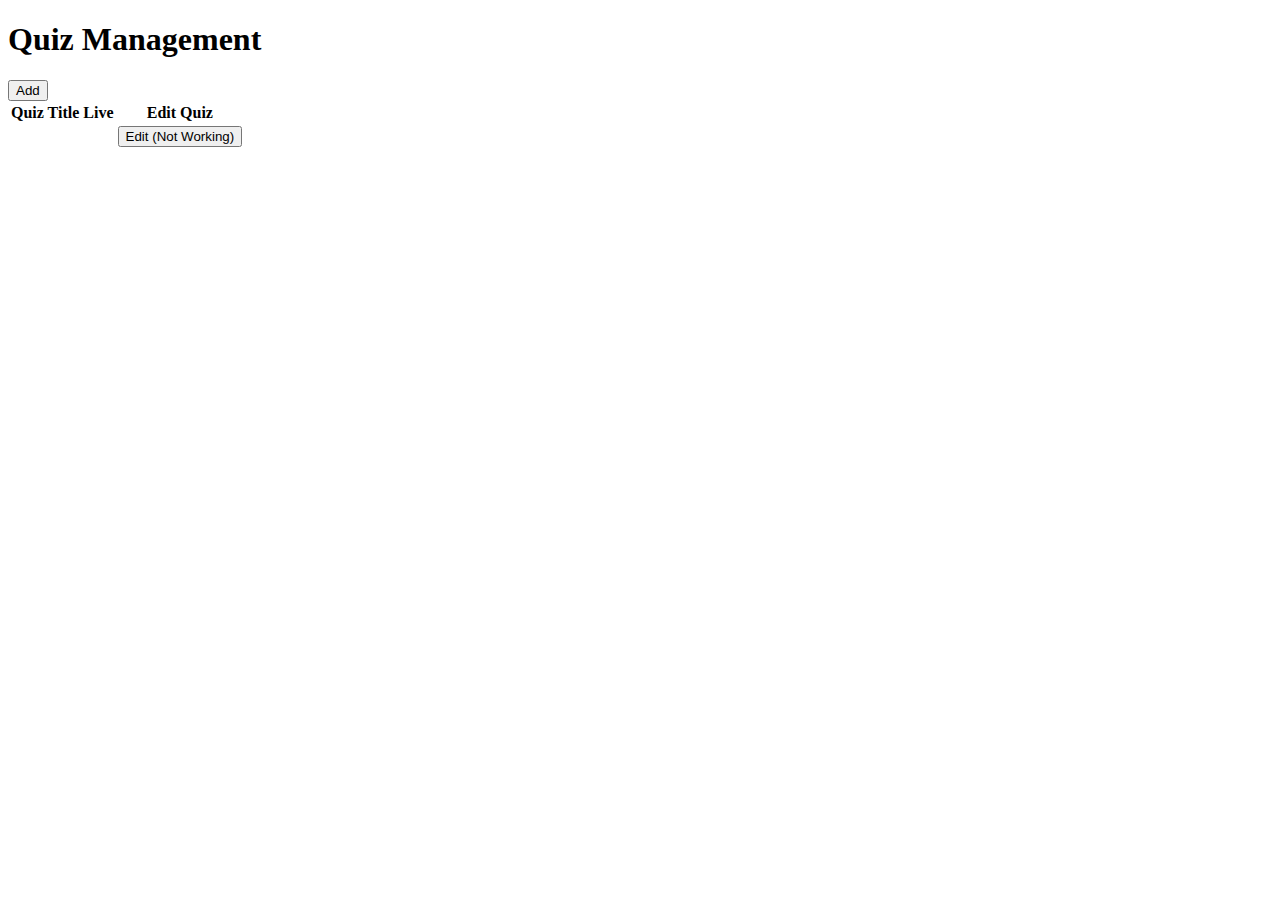
==== src/main/resources/templates/quiz-management/index.html @ f4d9120a "Created Quiz Management HTML" ====
<!DOCTYPE html>
<html lang="en" xmlns="http://www.w3.org/1999/xhtml" xmlns:th="http://www.thymeleaf.org">

<div th:replace="fragments/head :: head"></div>

<body>

    <div th:replace="fragments/navigation :: nav"></div>

    <main class="container mt-4">
        <h1>Quiz Management</h1>

        <button class="btn btn-primary mt-4 mb-4">Add</button>

        <table class="table table-striped">
            <thead class="table-dark">
                <th>Quiz Title</th>
                <th>Live</th>
                <th>Edit Quiz</th>
            </thead>
            <tbody>
                <tr th:each="quiz:${quizzes}">
                    <th th:text="${quiz.title}" th:href="@{|/quiz/${quiz.quizId}|}"></th>
                    <td th:text="${quiz.isLive}"></td>
                    <td><button class="btn btn-warning">Edit (Not Working)</button></td>
                </tr>
            </tbody>
        </table>
    </main>

</body>
</html>
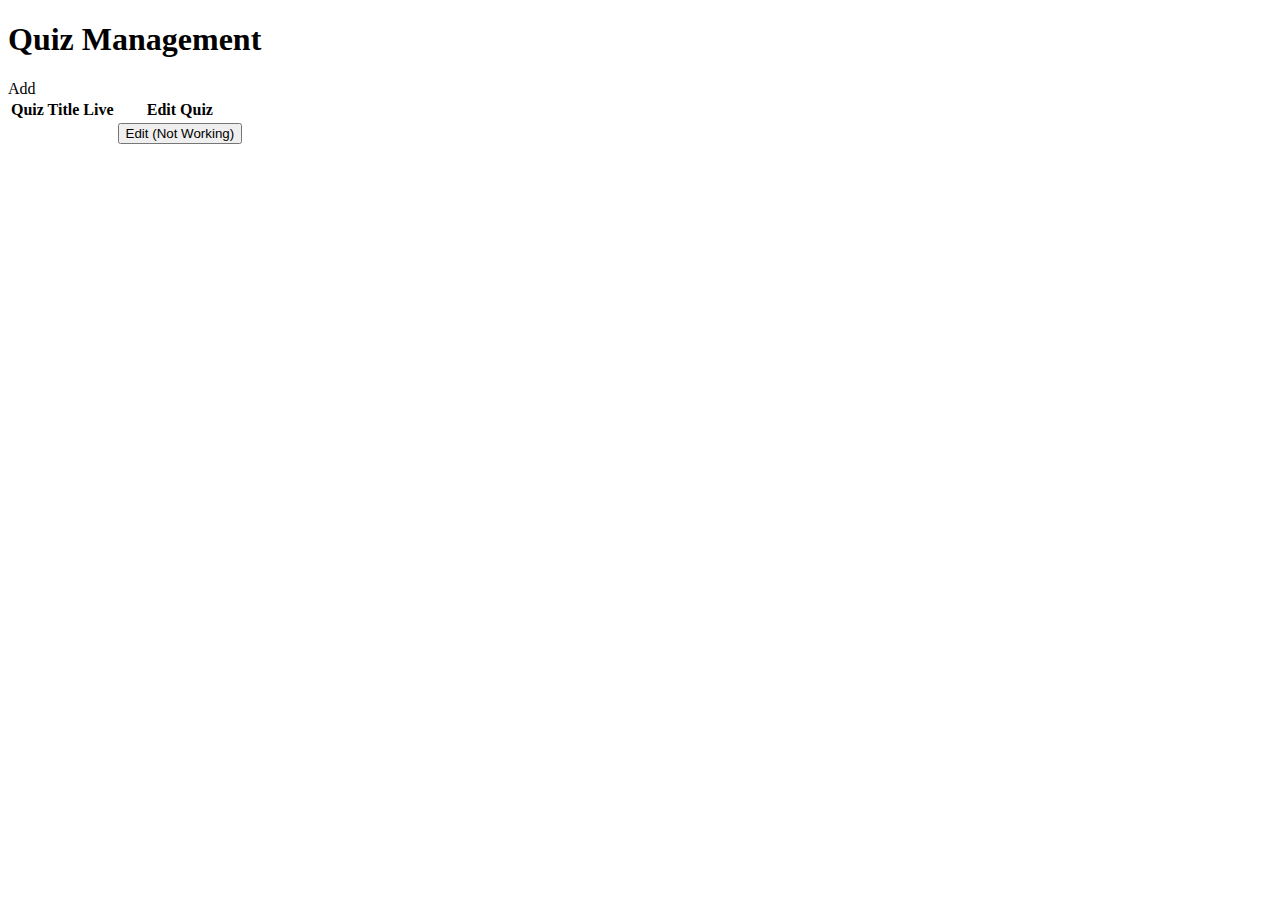
==== commit 7d1cb371: "Added PostMapping & Checkbox HTML for Add Quiz" ====
--- a/src/main/resources/templates/quiz-management/index.html
+++ b/src/main/resources/templates/quiz-management/index.html
@@ -10,7 +10,7 @@
     <main class="container mt-4">
         <h1>Quiz Management</h1>
 
-        <button class="btn btn-primary mt-4 mb-4">Add</button>
+        <a class="btn btn-success mt-4 mb-4" th:href="@{|/quiz/add|}">Add</a>
 
         <table class="table table-striped">
             <thead class="table-dark">
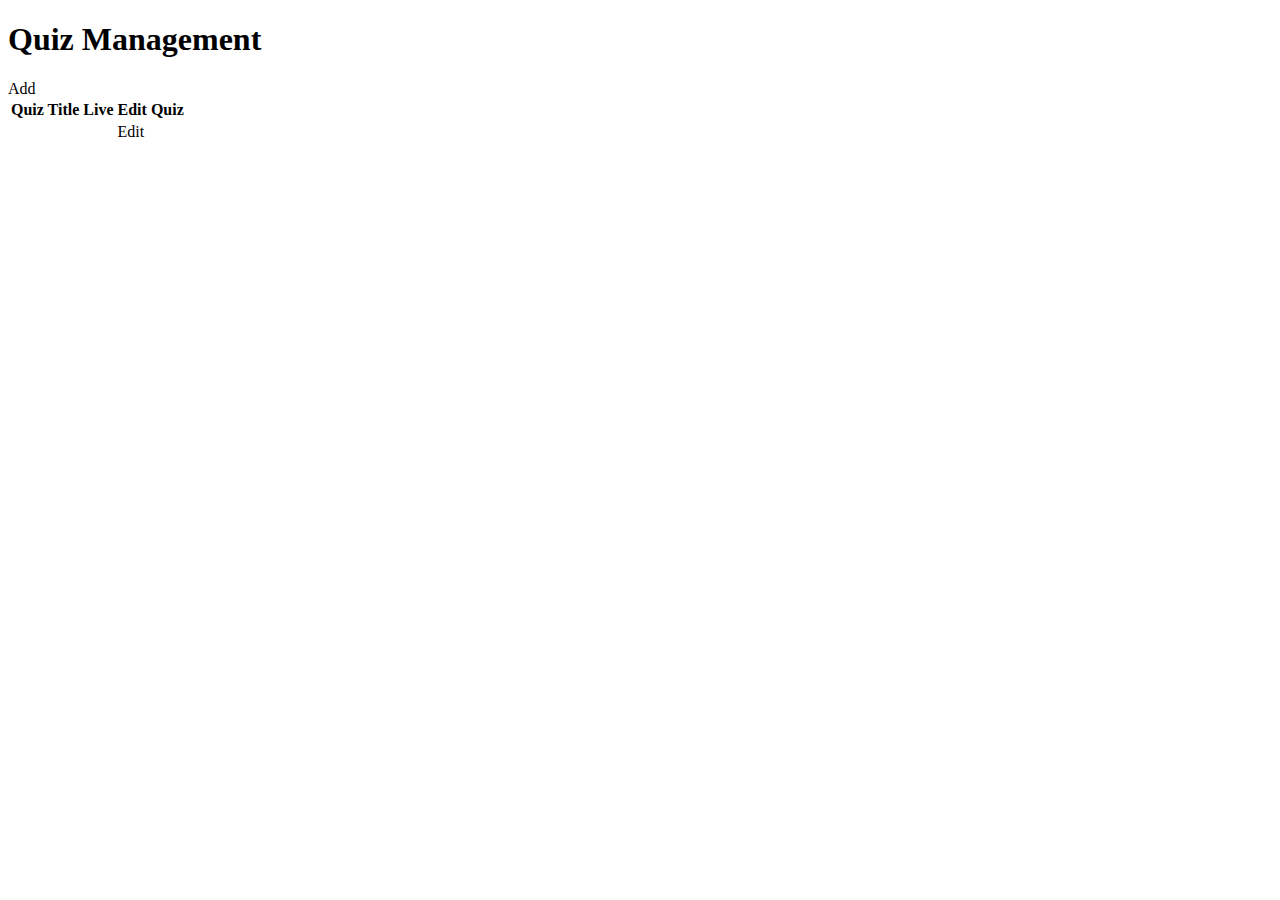
==== commit 57dc2af8: "Quick Fix for Edit Quiz Button to Navigate Correctly" ====
--- a/src/main/resources/templates/quiz-management/index.html
+++ b/src/main/resources/templates/quiz-management/index.html
@@ -22,7 +22,7 @@
                 <tr th:each="quiz:${quizzes}">
                     <th th:text="${quiz.title}" th:href="@{|/quiz/${quiz.quizId}|}"></th>
                     <td th:text="${quiz.isLive}"></td>
-                    <td><button class="btn btn-warning">Edit (Not Working)</button></td>
+                    <td><a th:href="@{|/quiz/${quiz.quizId}/edit|}" class="btn btn-warning">Edit</a></td>
                 </tr>
             </tbody>
         </table>
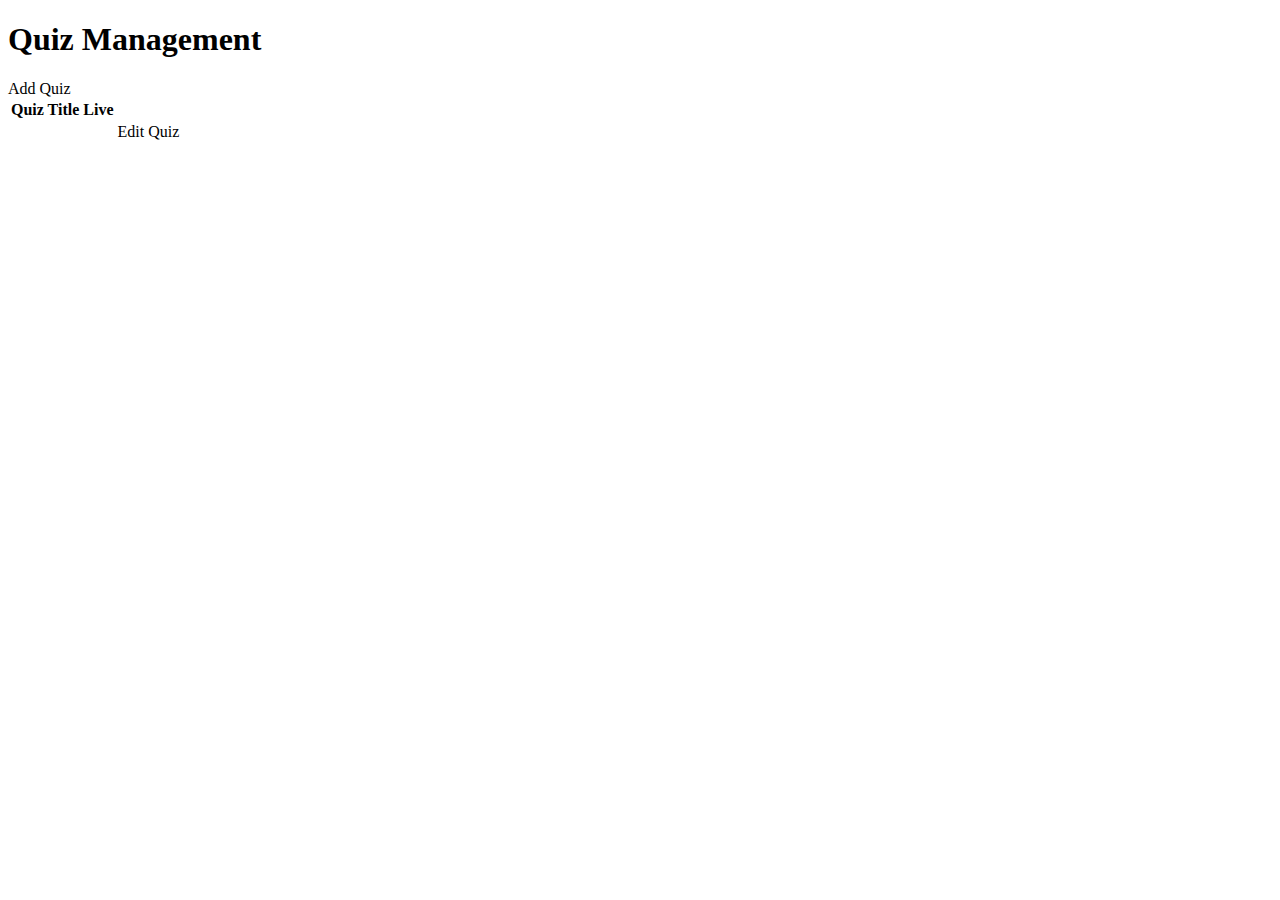
==== commit 6be8af0b: "better navigation and centering content" ====
--- a/src/main/resources/templates/quiz-management/index.html
+++ b/src/main/resources/templates/quiz-management/index.html
@@ -9,20 +9,22 @@
 
     <main class="container mt-4">
         <h1>Quiz Management</h1>
+        <div class="d-flex justify-content-center">
+            <a class="btn btn-success mb-4 text-center" th:href="@{|/quiz/add|}">Add Quiz</a>
+        </div>
 
-        <a class="btn btn-success mt-4 mb-4" th:href="@{|/quiz/add|}">Add</a>
 
         <table class="table table-striped">
             <thead class="table-dark">
                 <th>Quiz Title</th>
                 <th>Live</th>
-                <th>Edit Quiz</th>
+                <th></th>
             </thead>
             <tbody>
                 <tr th:each="quiz:${quizzes}">
-                    <th th:text="${quiz.title}" th:href="@{|/quiz/${quiz.quizId}|}"></th>
+                    <th><a th:text="${quiz.title}" th:href="@{|/quiz/${quiz.quizId}/details|}"></a></th>
                     <td th:text="${quiz.isLive}"></td>
-                    <td><a th:href="@{|/quiz/${quiz.quizId}/edit|}" class="btn btn-warning">Edit</a></td>
+                    <td><a th:href="@{|/quiz/${quiz.quizId}/edit|}" class="btn btn-warning">Edit Quiz</a></td>
                 </tr>
             </tbody>
         </table>
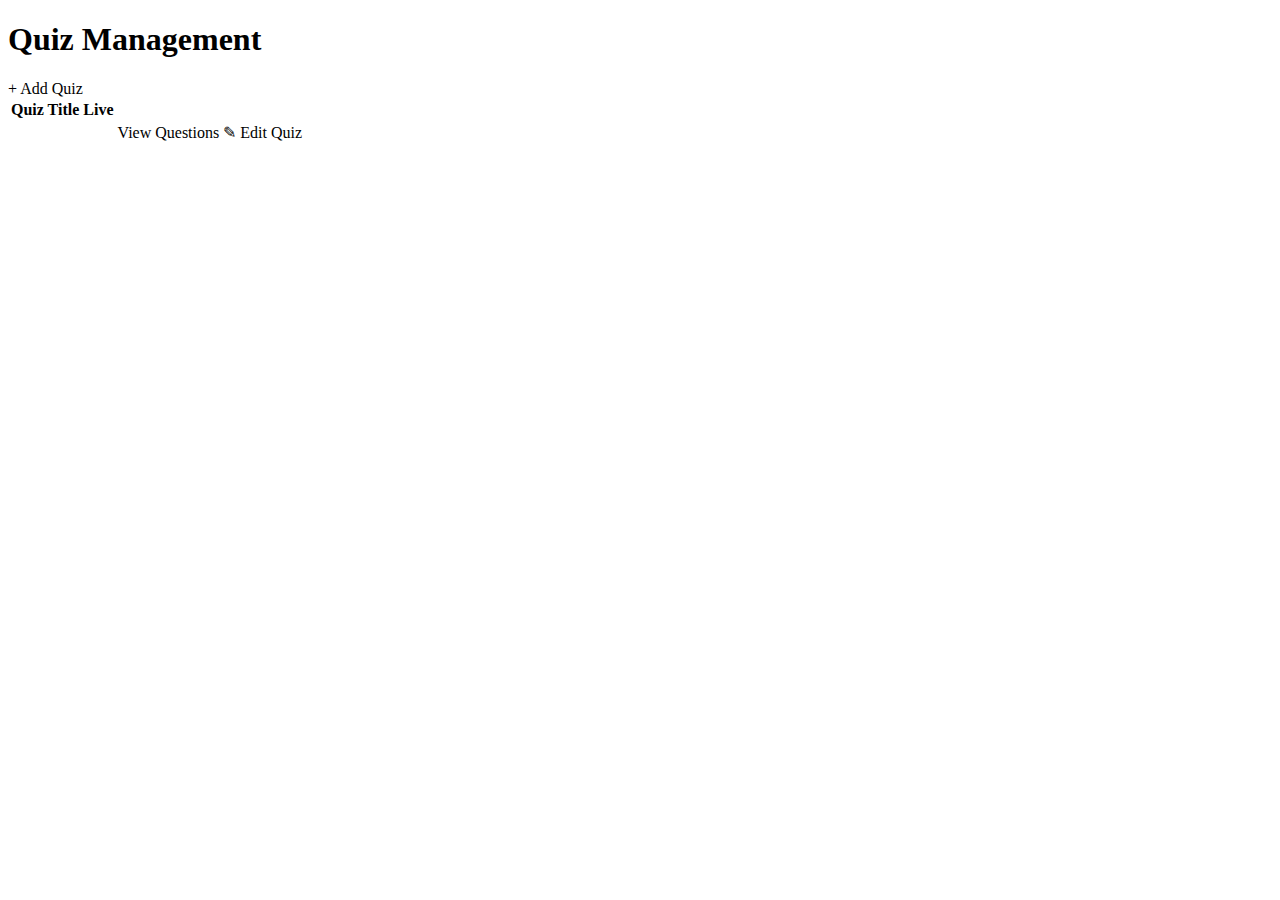
==== commit feaf41f6: "Font Color, Hover, Style changes" ====
--- a/src/main/resources/templates/quiz-management/index.html
+++ b/src/main/resources/templates/quiz-management/index.html
@@ -10,21 +10,24 @@
     <main class="container mt-4">
         <h1>Quiz Management</h1>
         <div class="d-flex justify-content-center">
-            <a class="btn btn-success mb-4 text-center" th:href="@{|/quiz/add|}">Add Quiz</a>
+            <a class="btn btn-success mb-4 text-center" th:href="@{|/quiz/add|}">+ Add Quiz</a>
         </div>
 
 
-        <table class="table table-striped">
+        <table class="table table-hover">
             <thead class="table-dark">
                 <th>Quiz Title</th>
                 <th>Live</th>
                 <th></th>
             </thead>
-            <tbody>
+            <tbody class="table-light">
                 <tr th:each="quiz:${quizzes}">
-                    <th><a th:text="${quiz.title}" th:href="@{|/quiz/${quiz.quizId}/details|}"></a></th>
-                    <td th:text="${quiz.isLive}"></td>
-                    <td><a th:href="@{|/quiz/${quiz.quizId}/edit|}" class="btn btn-warning">Edit Quiz</a></td>
+                    <th><a th:text="${quiz.title}" th:href="@{|/quiz/${quiz.quizId}/details|}" style="font-size: 20px;"></a></th>
+                    <td th:text="${quiz.isLive ? '◉ Live' : '○ Not Live'}" th:style="${quiz.isLive ? 'color: green;' : 'color: red;'}"></td>
+                    <td style="text-align: right;">
+                        <a th:href="@{|/quiz/${quiz.quizId}/details|}" class="btn btn-info">View Questions</a>
+                        <a th:href="@{|/quiz/${quiz.quizId}/edit|}" class="btn btn-warning">&#9998; Edit Quiz</a>
+                    </td>
                 </tr>
             </tbody>
         </table>
